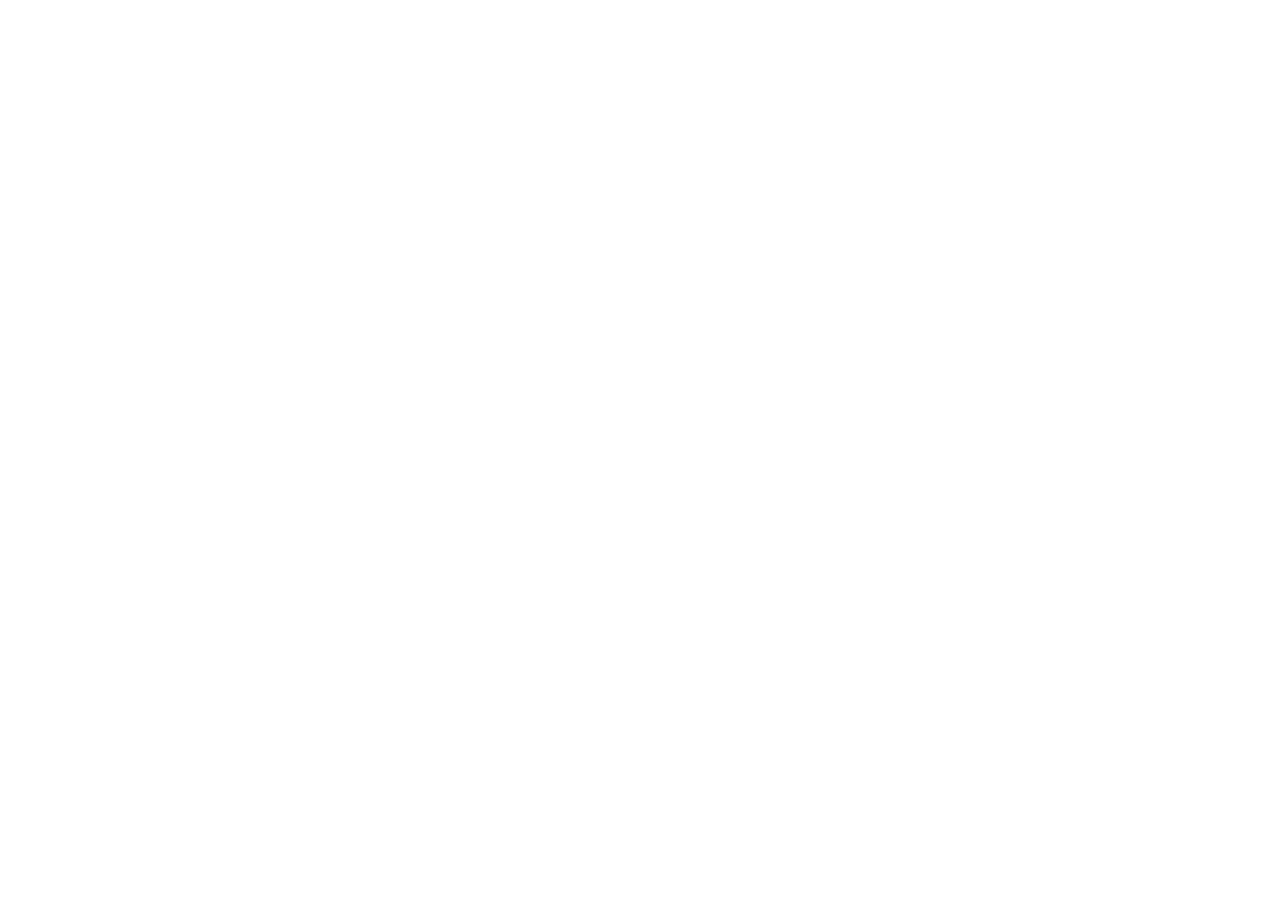
==== Calculator/index.html @ 93260df6 "calculator app" ====
<!doctype html>
<html lang="en">
  <head>
    <meta charset="UTF-8" />
    <meta name="viewport" content="width=device-width, initial-scale=1.0" />
    <title>Calculator</title>
  </head>
  <body></body>
</html>
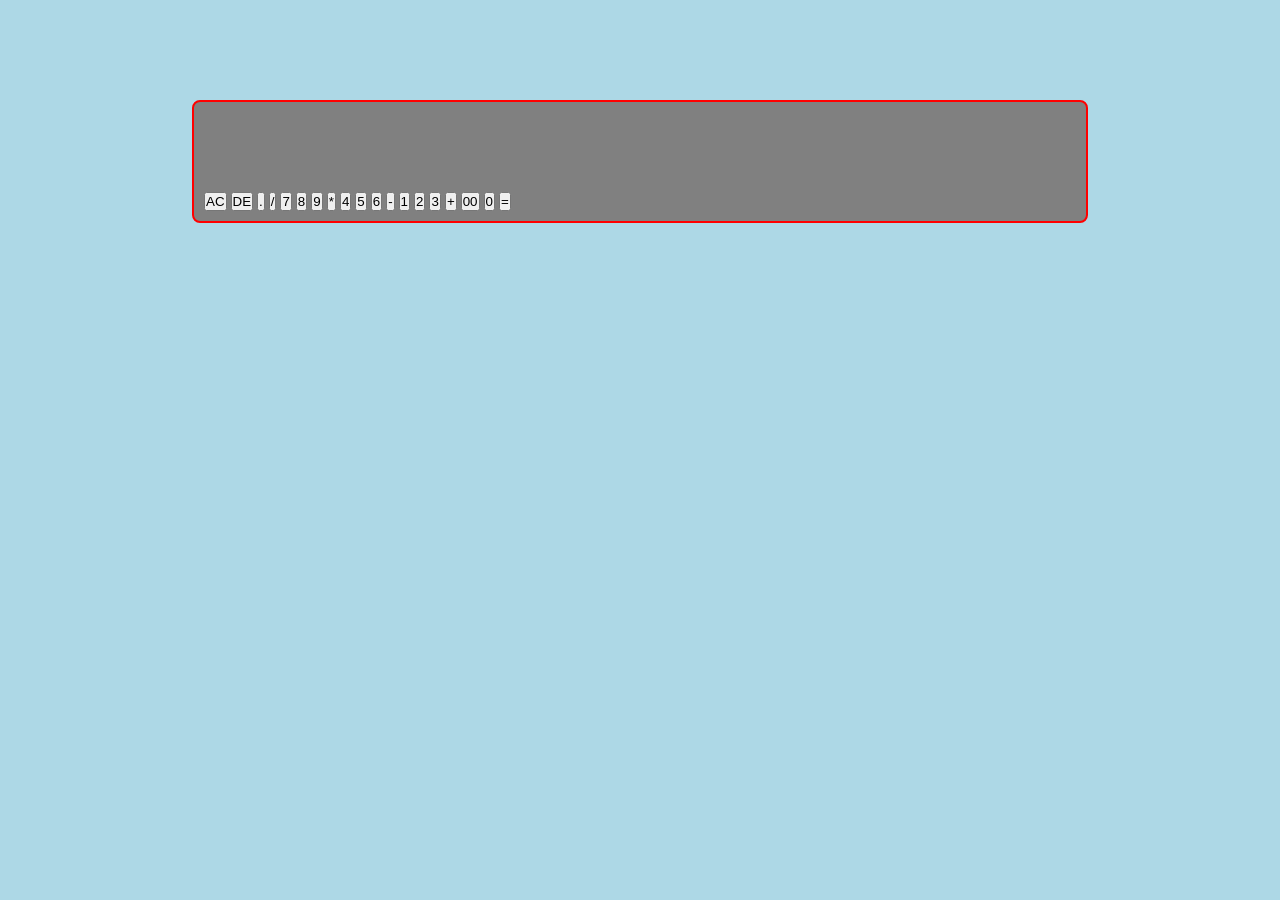
==== commit d7a00349: "calculator app" ====
--- a/Calculator/index.html
+++ b/Calculator/index.html
@@ -4,6 +4,33 @@
     <meta charset="UTF-8" />
     <meta name="viewport" content="width=device-width, initial-scale=1.0" />
     <title>Calculator</title>
+    <link rel="stylesheet" href="./css/main.css" />
   </head>
-  <body></body>
+  <body>
+    <div class="container">
+      <div class="display"></div>
+
+      <div class="numerical">
+        <button type="button" class="numbers_btn">AC</button>
+        <button type="button" class="numbers_btn">DE</button>
+        <button type="button" class="numbers_btn">.</button>
+        <button type="button" class="numbers_btn">/</button>
+        <button type="button" class="numbers_btn">7</button>
+        <button type="button" class="numbers_btn">8</button>
+        <button type="button" class="numbers_btn">9</button>
+        <button type="button" class="numbers_btn">*</button>
+        <button type="button" class="numbers_btn">4</button>
+        <button type="button" class="numbers_btn">5</button>
+        <button type="button" class="numbers_btn">6</button>
+        <button type="button" class="numbers_btn">-</button>
+        <button type="button" class="numbers_btn">1</button>
+        <button type="button" class="numbers_btn">2</button>
+        <button type="button" class="numbers_btn">3</button>
+        <button type="button" class="numbers_btn">+</button>
+        <button type="button" class="numbers_btn">00</button>
+        <button type="button" class="numbers_btn">0</button>
+        <button type="button" class="numbers_btn">=</button>
+      </div>
+    </div>
+  </body>
 </html>
--- a/Calculator/css/main.css
+++ b/Calculator/css/main.css
@@ -0,0 +1,25 @@
+* {
+  margin: 0;
+  padding: 0;
+  box-sizing: border-box;
+}
+
+body {
+  background: lightblue;
+}
+
+.container {
+  margin: 100px auto;
+  height: 100%;
+  width: 70%;
+  background: grey;
+  padding: 10px;
+  border: 2px solid red;
+  border-radius: 8px;
+}
+
+.display {
+  width: 100%;
+  height: 80px;
+  color: #fff;
+}
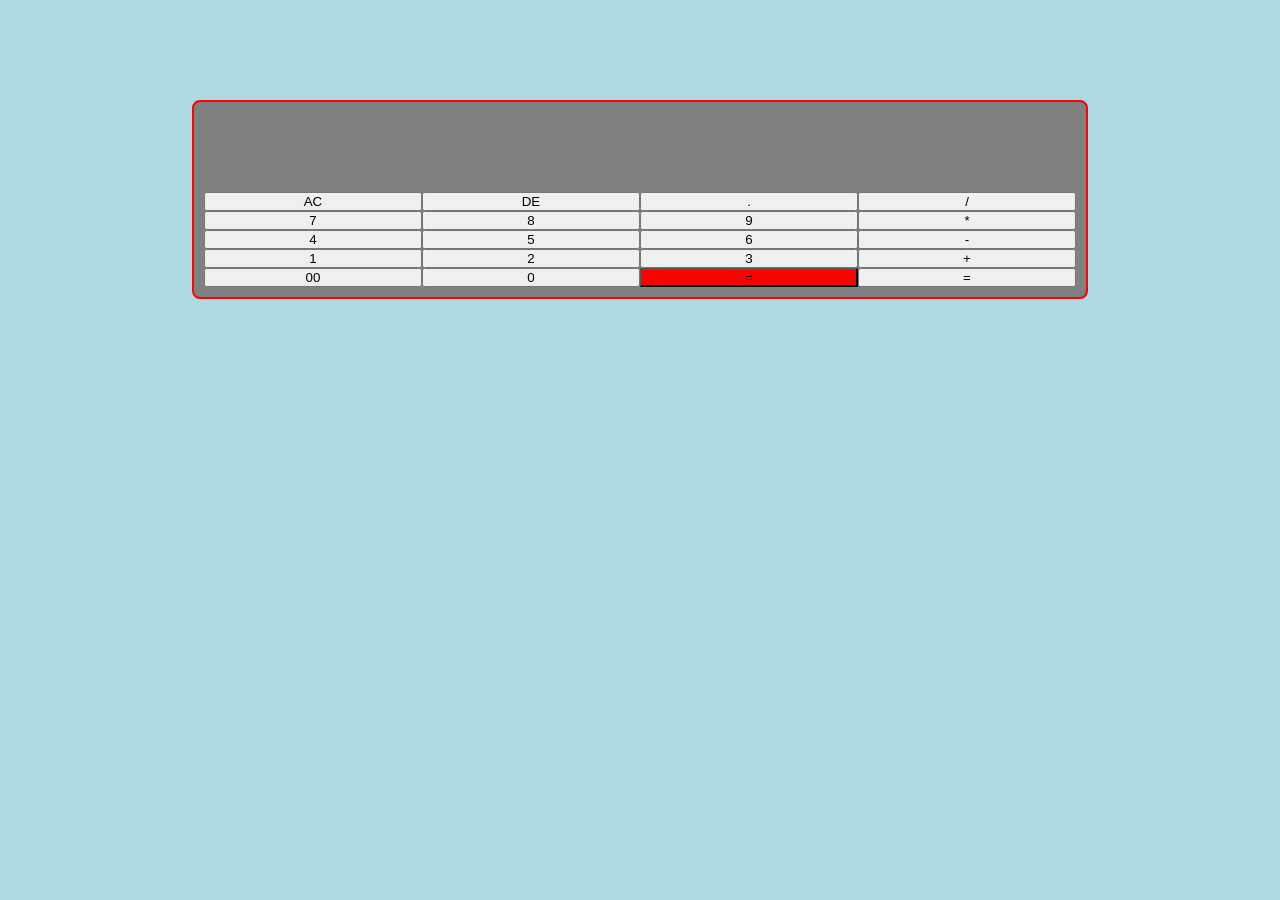
==== commit 74dcf838: "calculator app" ====
--- a/Calculator/index.html
+++ b/Calculator/index.html
@@ -29,6 +29,7 @@
         <button type="button" class="numbers_btn">+</button>
         <button type="button" class="numbers_btn">00</button>
         <button type="button" class="numbers_btn">0</button>
+        <button type="button" class="numbers_btn" id="equal" >=</button>
         <button type="button" class="numbers_btn">=</button>
       </div>
     </div>
--- a/Calculator/css/main.css
+++ b/Calculator/css/main.css
@@ -23,3 +23,13 @@
   height: 80px;
   color: #fff;
 }
+
+.numerical {
+  display: grid;
+  grid-template-columns: repeat(4, 1fr);
+}
+
+#equal {
+  grid-column: span(2);
+  background: red;
+}
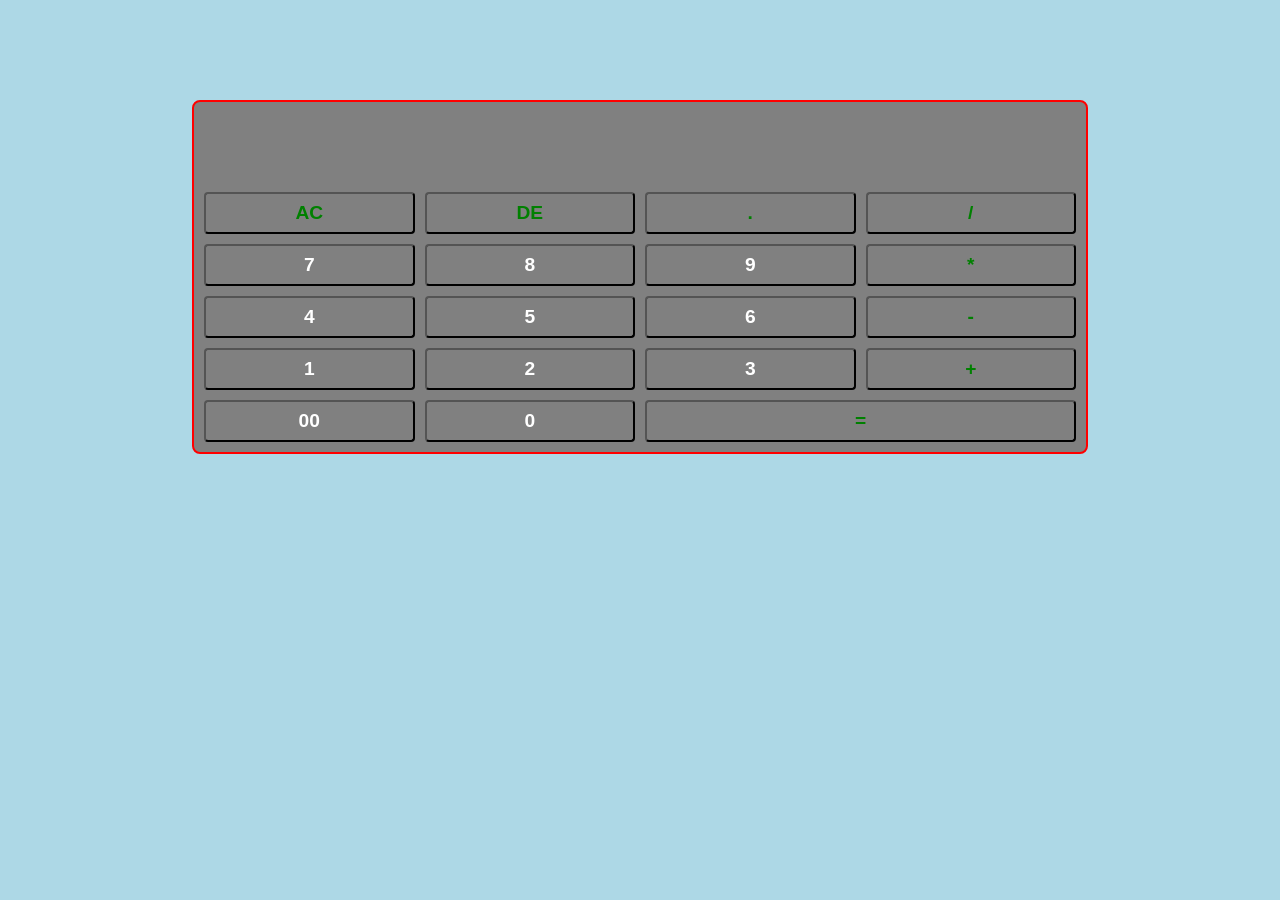
==== commit 11133dbf: "calculator app" ====
--- a/Calculator/index.html
+++ b/Calculator/index.html
@@ -11,26 +11,27 @@
       <div class="display"></div>
 
       <div class="numerical">
-        <button type="button" class="numbers_btn">AC</button>
-        <button type="button" class="numbers_btn">DE</button>
-        <button type="button" class="numbers_btn">.</button>
-        <button type="button" class="numbers_btn">/</button>
+        <button type="button" class="numbers_btn green_btn">AC</button>
+        <button type="button" class="numbers_btn green_btn">DE</button>
+        <button type="button" class="numbers_btn green_btn">.</button>
+        <button type="button" class="numbers_btn green_btn">/</button>
         <button type="button" class="numbers_btn">7</button>
         <button type="button" class="numbers_btn">8</button>
         <button type="button" class="numbers_btn">9</button>
-        <button type="button" class="numbers_btn">*</button>
+        <button type="button" class="numbers_btn green_btn">*</button>
         <button type="button" class="numbers_btn">4</button>
         <button type="button" class="numbers_btn">5</button>
         <button type="button" class="numbers_btn">6</button>
-        <button type="button" class="numbers_btn">-</button>
+        <button type="button" class="numbers_btn green_btn">-</button>
         <button type="button" class="numbers_btn">1</button>
         <button type="button" class="numbers_btn">2</button>
         <button type="button" class="numbers_btn">3</button>
-        <button type="button" class="numbers_btn">+</button>
+        <button type="button" class="numbers_btn green_btn">+</button>
         <button type="button" class="numbers_btn">00</button>
         <button type="button" class="numbers_btn">0</button>
-        <button type="button" class="numbers_btn" id="equal" >=</button>
-        <button type="button" class="numbers_btn">=</button>
+        <button type="button" class="numbers_btn green_btn" id="equal">
+          =
+        </button>
       </div>
     </div>
   </body>
--- a/Calculator/css/main.css
+++ b/Calculator/css/main.css
@@ -27,9 +27,25 @@
 .numerical {
   display: grid;
   grid-template-columns: repeat(4, 1fr);
+  gap: 10px;
 }
 
 #equal {
-  grid-column: span(2);
-  background: red;
+  grid-column: span 2;
 }
+
+.numbers_btn {
+  padding: 8px;
+  text-align: center;
+  font-size: 1.2rem;
+  color: #fff;
+  background: transparent;
+  cursor: pointer;
+  font-weight: 700;
+  border-radius: 4px;
+  outline: none;
+}
+
+.green_btn {
+    color: green;
+}
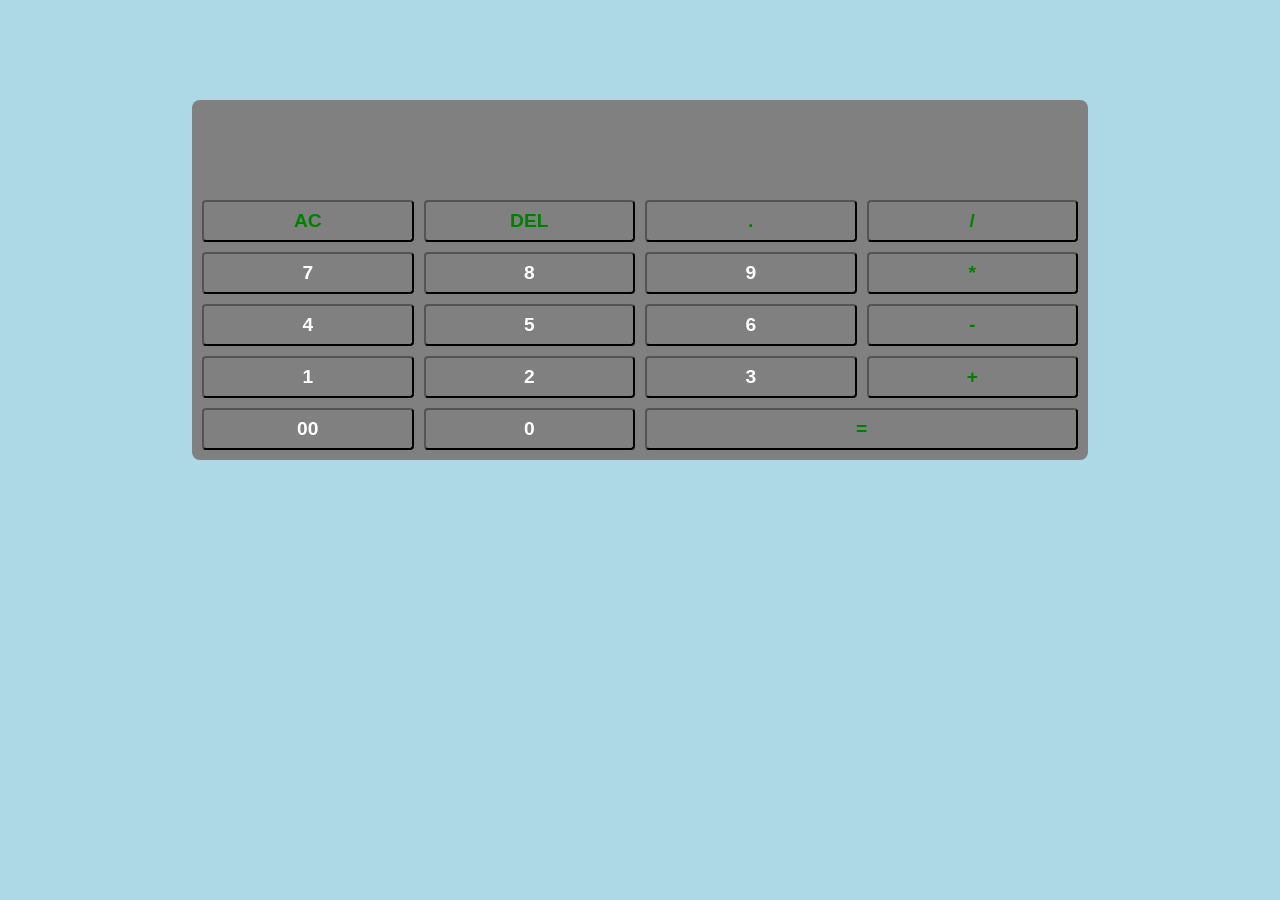
==== commit 3e385f41: "calculator app" ====
--- a/Calculator/index.html
+++ b/Calculator/index.html
@@ -12,7 +12,7 @@
 
       <div class="numerical">
         <button type="button" class="numbers_btn green_btn">AC</button>
-        <button type="button" class="numbers_btn green_btn">DE</button>
+        <button type="button" class="numbers_btn green_btn">DEL</button>
         <button type="button" class="numbers_btn green_btn">.</button>
         <button type="button" class="numbers_btn green_btn">/</button>
         <button type="button" class="numbers_btn">7</button>
@@ -34,5 +34,7 @@
         </button>
       </div>
     </div>
+
+    <script src="./js/main.js"></script>
   </body>
 </html>
--- a/Calculator/css/main.css
+++ b/Calculator/css/main.css
@@ -14,14 +14,17 @@
   width: 70%;
   background: grey;
   padding: 10px;
-  border: 2px solid red;
   border-radius: 8px;
 }
 
 .display {
   width: 100%;
-  height: 80px;
+  height: 90px;
   color: #fff;
+  text-align: end;
+  padding: 40px;
+  font-size: 1.5rem;
+  overflow: hidden;
 }
 
 .numerical {
@@ -47,5 +50,5 @@
 }
 
 .green_btn {
-    color: green;
+  color: green;
 }
